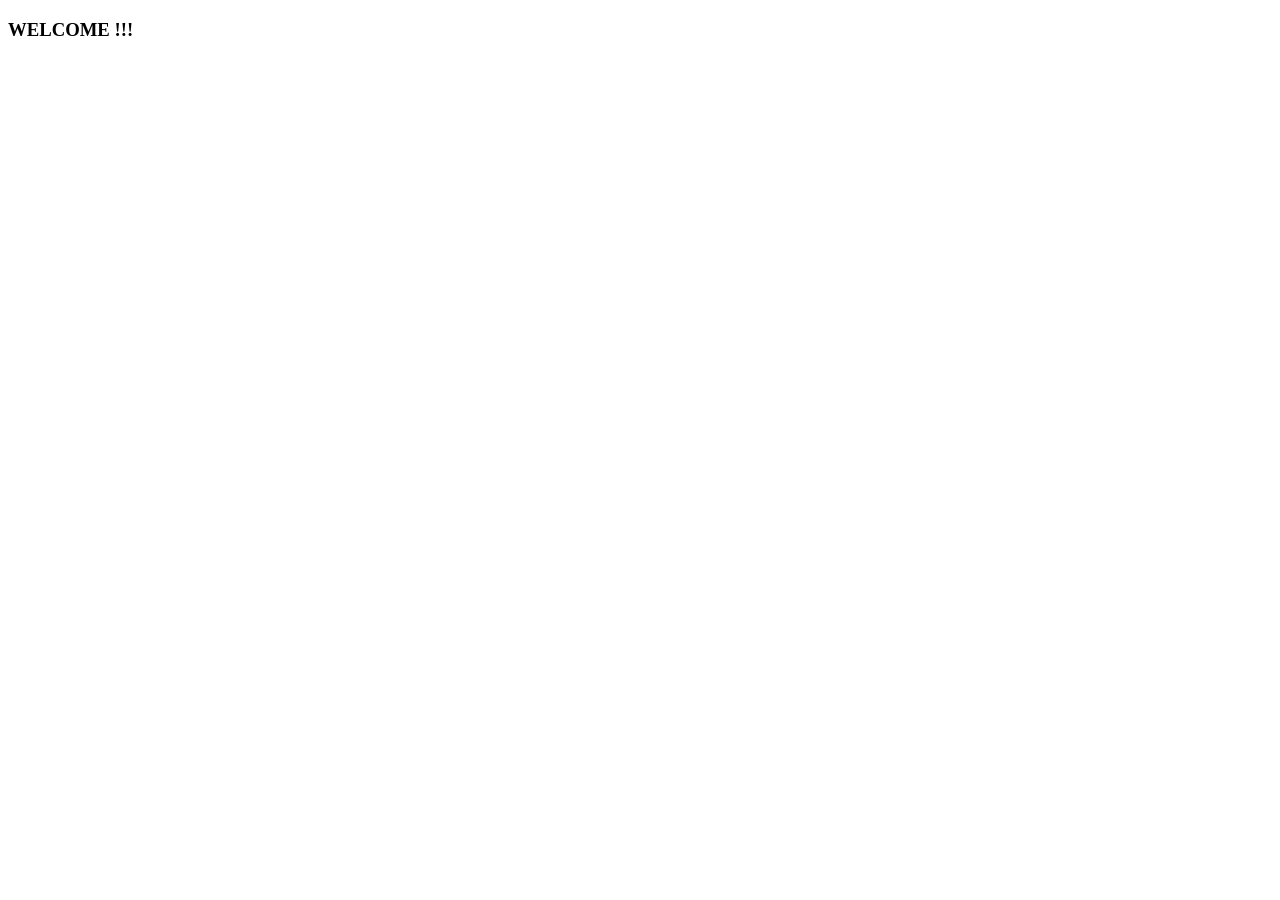
==== index.html @ 908a960b "Add index file" ====
<!DOCTYPE html>
<html lang="en">
<head>
    <meta charset="UTF-8">
    <meta name="viewport" content="width=device-width, initial-scale=1.0">
    <title>Document</title>
</head>
<body>
    <h3>WELCOME !!!</h3> 
</body>
</html>
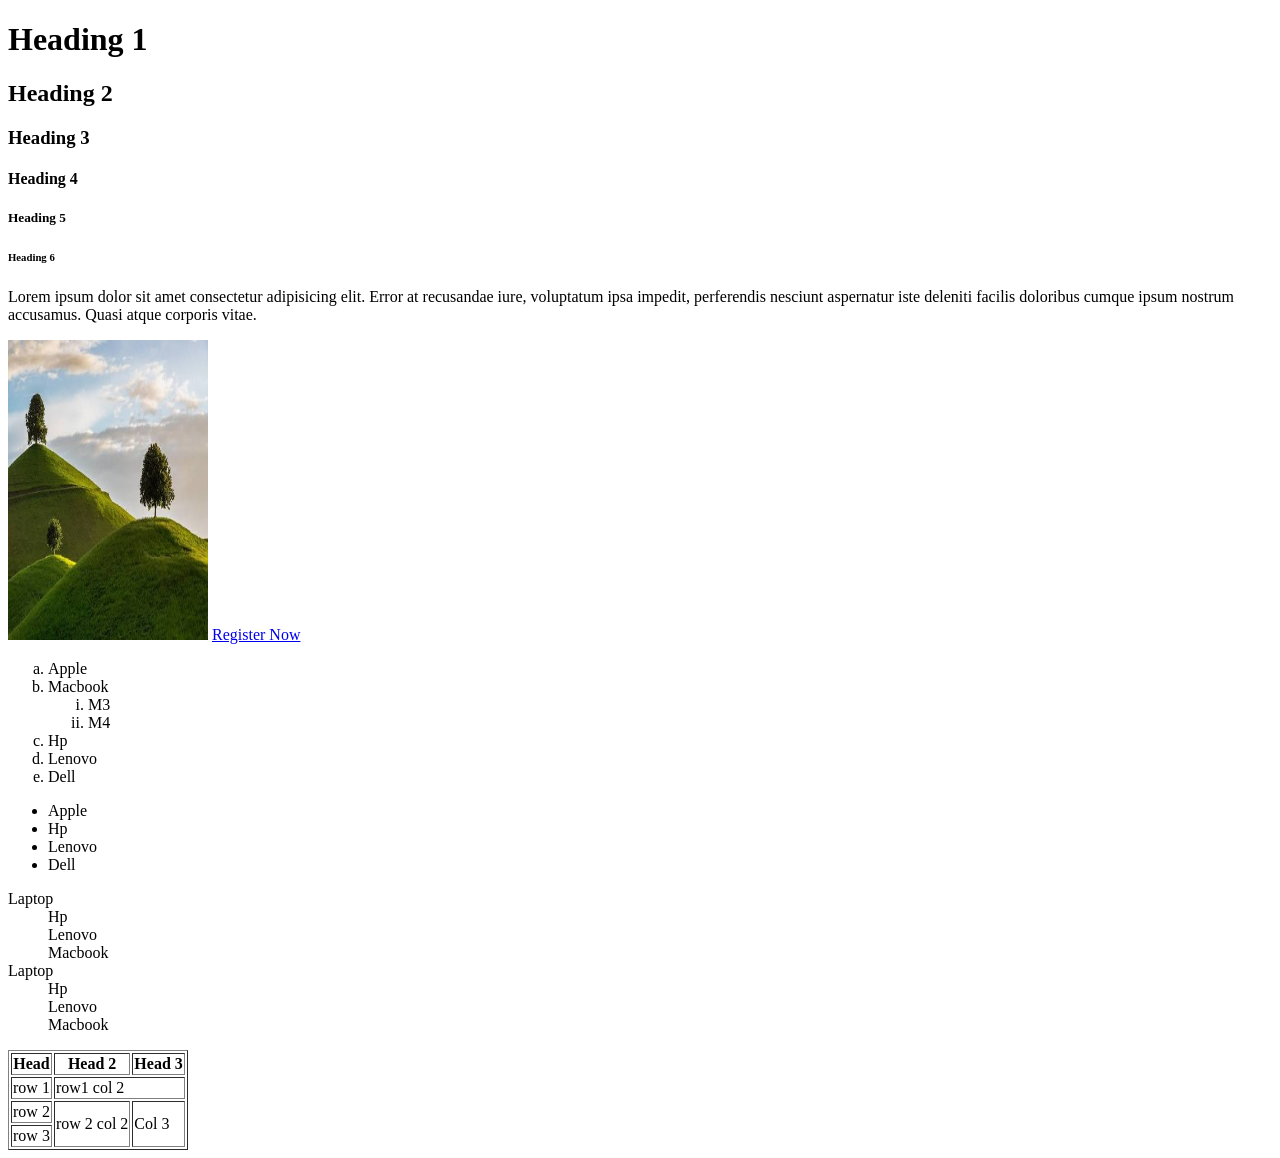
==== commit 42a4478a: "intro to html tags" ====
--- a/index.html
+++ b/index.html
@@ -6,6 +6,87 @@
     <title>Document</title>
 </head>
 <body>
-    <h3>WELCOME !!!</h3> 
+    <!-- HEADING TAGS -->
+    <H1>Heading 1</H1>
+    <H2>Heading 2</H2>
+    <H3>Heading 3</H3>
+    <H4>Heading 4</H4>
+    <H5>Heading 5</H5>
+    <H6>Heading 6</H6>
+
+    <!-- Paragraph . Paired tags -->
+
+    <p>Lorem ipsum dolor sit amet consectetur adipisicing elit.
+         Error at recusandae iure, voluptatum ipsa impedit, perferendis
+         nesciunt aspernatur iste deleniti facilis doloribus
+         cumque ipsum nostrum accusamus. Quasi atque corporis vitae.
+        </p>
+
+<!-- Unpaired tags  -->
+
+        <img src="images/Hill-img.jpeg" width="200" height="300">
+
+        <a href="register.html" target="_blank">
+            Register Now
+        </a>
+
+        <!-- ORDERED LIST -->
+
+        <ol type="a">
+            <li>Apple</li>
+            <li>Macbook</li>
+            <ol type="i">
+                <li>M3</li>
+                <li>M4</li>
+            </ol>
+            <li>Hp</li>
+            <li>Lenovo</li>
+            <li>Dell</li>
+        </ol>
+
+        <!-- unordered list -->
+         <ul>
+            <li>Apple</li>
+            <li>Hp</li>
+            <li>Lenovo</li>
+            <li>Dell</li>
+         </ul>
+
+        <!-- description li -->
+          <dl>
+            <dt>Laptop</dt>
+            <dd>Hp</dd>
+            <dd>Lenovo</dd>
+            <dd>Macbook</dd>
+
+            <dt>Laptop</dt>
+            <dd>Hp</dd>
+            <dd>Lenovo</dd>
+            <dd>Macbook</dd>
+
+          </dl>
+        <!-- rows, columns -->
+         <table border="1">
+            <tr>
+                <th>Head</th>
+                <th>Head 2</th>
+                <th>Head 3</th>
+            </tr>
+                <td>row 1</td>
+                <td colspan="2">row1 col 2</td>
+            </tr>
+            <tr>
+                <td>row 2</td>
+                <td rowspan="2">row 2 col 2</td>
+                <td rowspan="2">Col 3</td>
+            </tr>
+            <tr>
+                <td>row 3</td>
+            </tr>
+         </table>
+         <!-- semantic tags -->
+
 </body>
-</html>+</html>
+
+ 
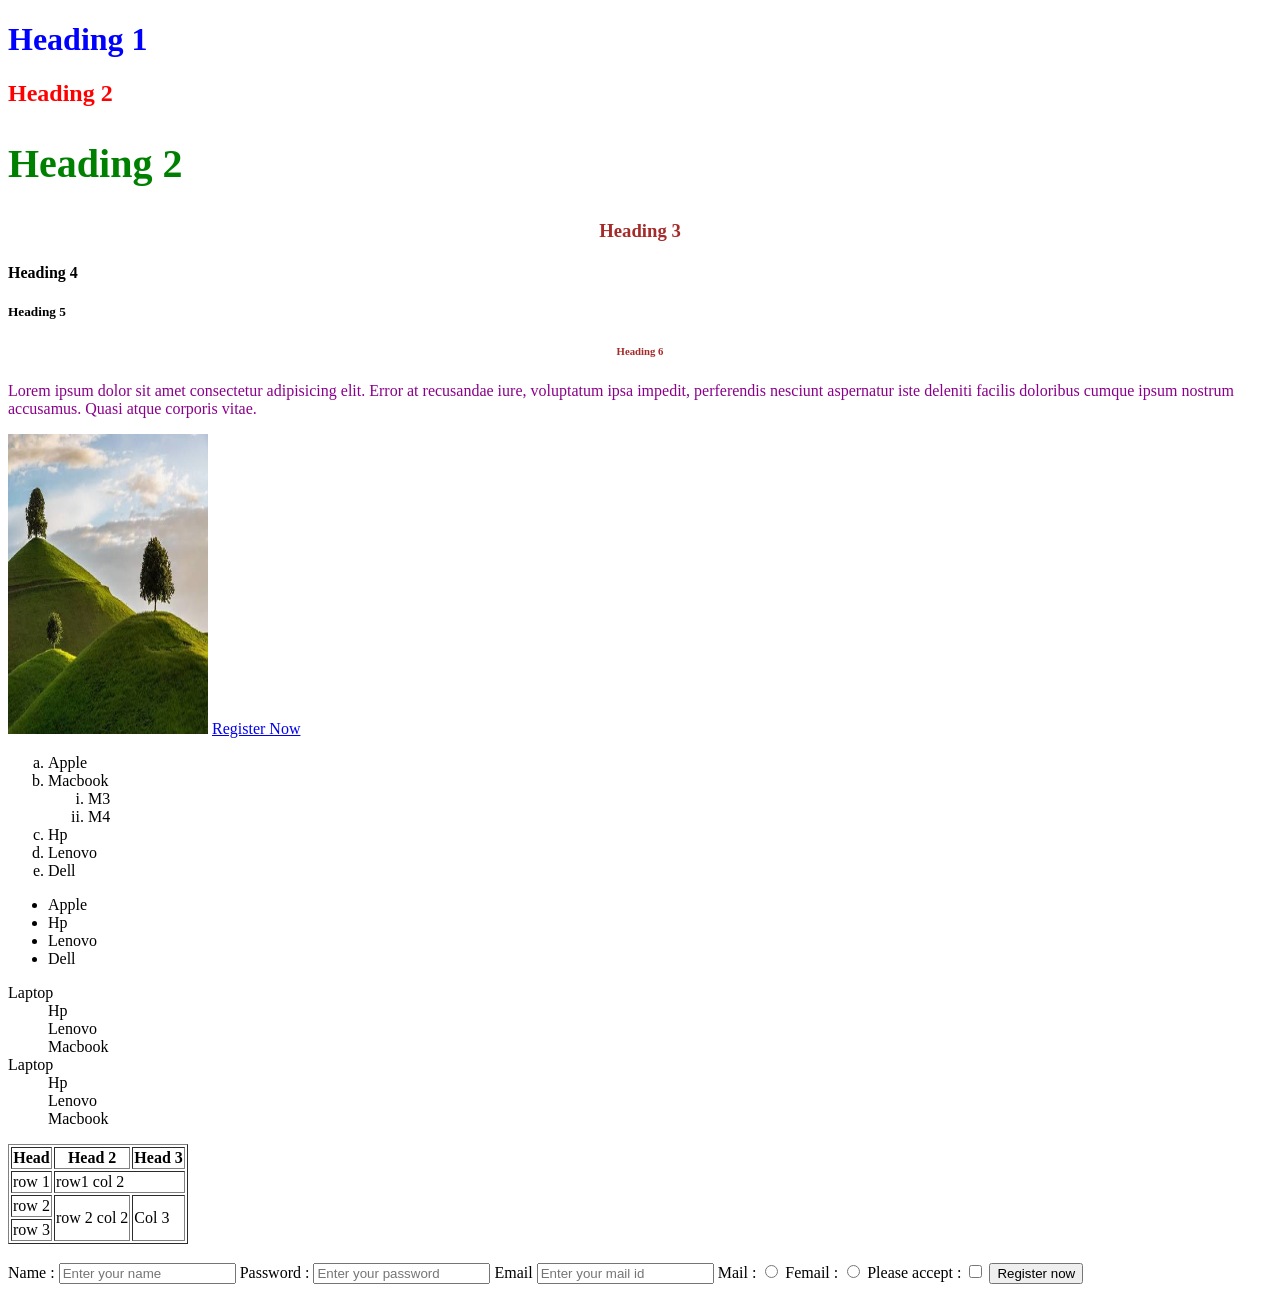
==== commit c8c29ad5: "intro to css" ====
--- a/index.html
+++ b/index.html
@@ -4,15 +4,46 @@
     <meta charset="UTF-8">
     <meta name="viewport" content="width=device-width, initial-scale=1.0">
     <title>Document</title>
+
+    <!-- internal css -->
+
+    <style>
+
+        /* tag selector.ടാഗ് nde  name അത്പോലെ സെലക്ട് ചെയ്യുക  */
+        /* h2 {
+            color: red;
+        }
+        p {
+            color: darkmagenta;
+        } */
+
+        /* id selector */
+        /* #head-2{
+            color:green;
+            font-size: 40px;
+        } */
+
+        /* class selector */
+        /* .theme-font{
+            color: brown;
+            text-align: center;
+        } */
+
+    </style>
+    <link rel="stylesheet" href="style.css"
 </head>
 <body>
     <!-- HEADING TAGS -->
-    <H1>Heading 1</H1>
+
+    <!-- inline css -> add ->style attribute -->
+    
+    <H1 style="color: blue;">Heading 1</H1>
     <H2>Heading 2</H2>
-    <H3>Heading 3</H3>
+    <H2 id="head-2">Heading 2</H2>
+    <H3 class="theme-font">Heading 3</H3>
     <H4>Heading 4</H4>
     <H5>Heading 5</H5>
-    <H6>Heading 6</H6>
+    <H6 class="theme-font">Heading 6</H6>
 
     <!-- Paragraph . Paired tags -->
 
@@ -84,7 +115,35 @@
                 <td>row 3</td>
             </tr>
          </table>
-         <!-- semantic tags -->
+
+         <!-- semantic tags artham manassilakunnath  -->
+          <section></section>
+          <article></article>
+          <br>
+
+          <form>
+            <label for="name">Name :</label>
+            <input id="name" type="text" placeholder="Enter your name" required>
+            <label for="pswd">Password :</label>
+            <input id="pswd" type="password" placeholder="Enter your password" required>
+            <label for="email">Email</label>
+            <input id="email" type="email" placeholder="Enter your mail id" required>
+            
+            <label for="mail">
+                Mail :
+            </label>
+            <input type="radio" name="gender" value="male">
+             
+            <label for="femail">
+                Femail :
+            </label>
+            <input type="radio" name="gender" value="female">
+
+            <!-- checkbox -->
+             <label>Please accept :</label>
+             <input type="checkbox" value="">
+            <button>Register now</button>
+          </form>
 
 </body>
 </html>
--- a/style.css
+++ b/style.css
@@ -0,0 +1,18 @@
+h2 {
+            color: red;
+        }
+        p {
+            color: darkmagenta;
+        }
+
+        /* id selector */
+        #head-2{
+            color:green;
+            font-size: 40px;
+        }
+
+        /* class selector */
+        .theme-font{
+            color: brown;
+            text-align: center;
+        }
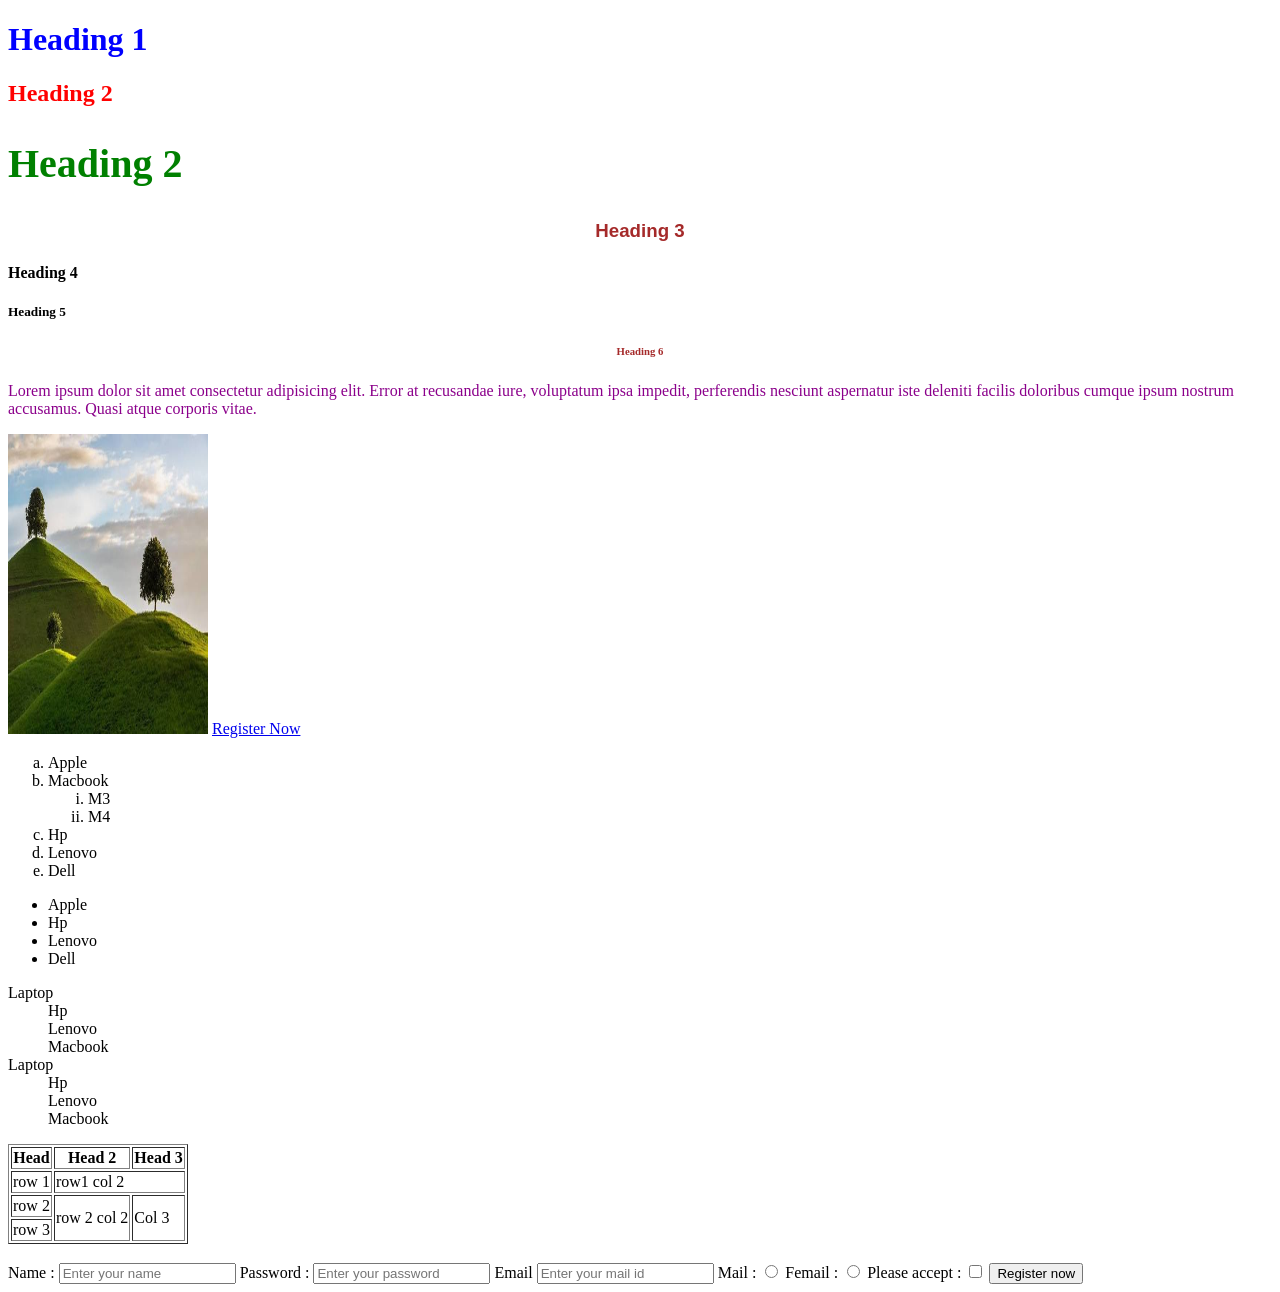
==== commit 56c21f4a: "box model" ====
--- a/index.html
+++ b/index.html
@@ -103,6 +103,7 @@
                 <th>Head 2</th>
                 <th>Head 3</th>
             </tr>
+            <tr>
                 <td>row 1</td>
                 <td colspan="2">row1 col 2</td>
             </tr>
--- a/style.css
+++ b/style.css
@@ -16,3 +16,29 @@
             color: brown;
             text-align: center;
         }
+        .card-img-1{
+            width: 100%;
+            border-top-left-radius: 30%;
+            border-bottom-right-radius: 30%;
+        }
+        .card-img-2{
+             width: 100%;
+            border-radius:10px;
+        }
+        h3{
+            font-family: "Archivo Black", sans-serif;
+            font-weight: 700;
+        }
+        .card-details{
+            font-family: "Roboto", sans-serif;
+            line-height:18px;
+        }
+.card{
+    border: 3px solid brown;
+    padding: 20px;
+    margin: 15px;
+    width: 250px;
+    border-radius: 10px;
+
+
+}
